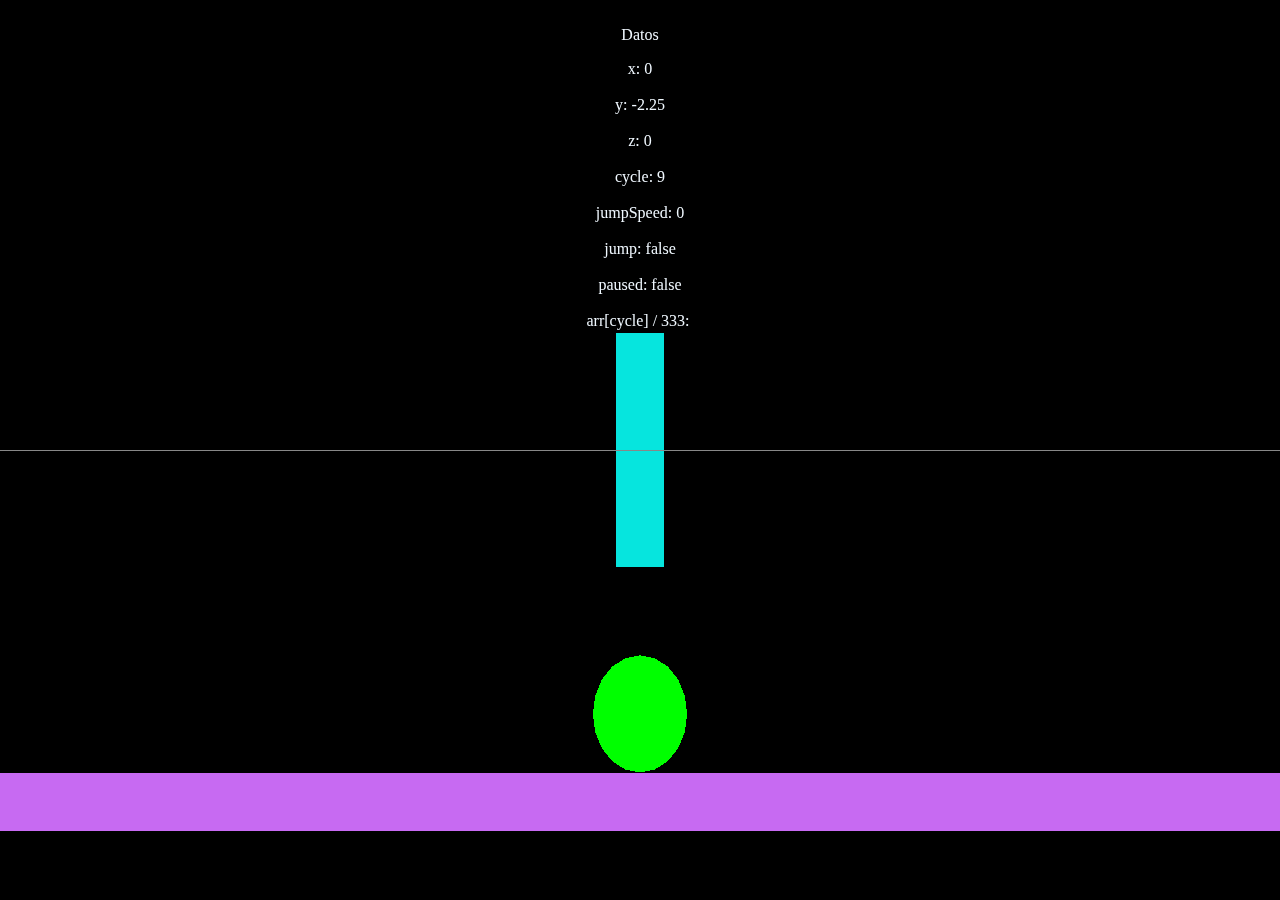
==== Rey Pide/game.html @ b6300db2 "Pantallas" ====
<!DOCTYPE html>
<html>

<head>
	<!-- Required meta tags -->
	<meta charset="utf-8">
	<meta name="viewport" content="width=device-width, initial-scale=1, shrink-to-fit=no">
	<!-- Bootstrap CSS -->
	<link rel="stylesheet" href="https://cdn.jsdelivr.net/npm/bootstrap@4.5.3/dist/css/bootstrap.min.css"
		integrity="sha384-TX8t27EcRE3e/ihU7zmQxVncDAy5uIKz4rEkgIXeMed4M0jlfIDPvg6uqKI2xXr2" crossorigin="anonymous">
	<script src="https://code.jquery.com/jquery-3.5.1.slim.min.js"
		integrity="sha384-DfXdz2htPH0lsSSs5nCTpuj/zy4C+OGpamoFVy38MVBnE+IbbVYUew+OrCXaRkfj"
		crossorigin="anonymous"></script>
	<script src="https://cdn.jsdelivr.net/npm/bootstrap@4.5.3/dist/js/bootstrap.bundle.min.js"
		integrity="sha384-ho+j7jyWK8fNQe+A12Hb8AhRq26LrZ/JpcUGGOn+Y7RsweNrtN/tE3MoK7ZeZDyx"
		crossorigin="anonymous"></script>
		<link rel="shortcut icon" href="img/icono.png" /> 
	<title>Rey Pide</title>
	<link rel="stylesheet" href="css/style.css">
	<style>
		body {
			margin: 0;
		}

		#info {
			position: absolute;
			top: 10px;
			width: 100%;
			text-align: center;
			z-index: 100;
			display: block;
			color: aliceblue;
		}

		.text {
			display: inline-block;
		}
	</style>
</head>

<body>
	<script src="js/three.js"></script>
	
	<script src="js/scripts.js"></script>
	<script>

		const scene = new THREE.Scene();
		//const camera = new THREE.PerspectiveCamera(75, window.innerWidth / window.innerHeight, 0.1, 1000);
		const camera = new THREE.PerspectiveCamera(75, 1.77, 0.1, 1000);

		const renderer = new THREE.WebGLRenderer();
		renderer.setSize(window.innerWidth, window.innerHeight);
		//renderer.setSize(1080, 720);
		document.body.appendChild(renderer.domElement);

		const floorPos = -2.25;

		const geometry = new THREE.BoxGeometry();
		const material = new THREE.MeshBasicMaterial({ color: 0x00ff00 });

		const floorMat = new THREE.MeshBasicMaterial({ color: 0xc76af2 });
		const wallMat = new THREE.MeshBasicMaterial({ color: 0x06e5de });

		const geoCircle = new THREE.CircleGeometry(0.5, 20);
		const floorGeo = new THREE.PlaneGeometry(90, 0.5, 3, 3);
		const WallGeo = new THREE.PlaneGeometry(0.5, 2, 3, 3);
		const cube = new THREE.Mesh(geoCircle, material);
		const piso = new THREE.Mesh(floorGeo, floorMat);
		const izqWall = new THREE.Mesh(WallGeo, wallMat);
		const derWall = new THREE.Mesh(WallGeo, wallMat);




		const size = 10;
		const divisions = 10;

		const gridHelper = new THREE.GridHelper(size, divisions);
		scene.add(gridHelper);

		piso.position.y = -3;
		cube.position.y = floorPos;
		scene.add(cube);
		scene.add(piso);
		scene.add(izqWall);



		camera.position.z = 5;


		///////////////
		// movement - please calibrate these values

		var izqSpeed = 0.0;
		var derSpeed = 0.0;
		var downSpeed = 0.234;
		var jumpSpeed = 0;
		var inAir = false;
		var jump = false;
		var der = false;
		var izq = false;
		var izqPress = false;
		var derPress = true;
		var jumps = 2;
		var cycle = 9;
		var arr = [1, 1, 2, 3, 5, 8, 13, 21, 34, 55];

		var paused = false;
		function showNoshow() {
			if (paused) {
				document.getElementById("pauseMenu").style.display = "none";
				document.getElementById("pauseMenu").style.visibility = "hidden";
				/*$("#pauseMenu").css("display", "none");
				$("#pauseMenu").css("visibility", "hidden");*/
				paused = !paused;
			}
			else {
				document.getElementById("pauseMenu").style.display = "block";
				document.getElementById("pauseMenu").style.visibility = "visible";
				/*$("#pauseMenu").css("display", "block");
				$("#pauseMenu").css("visibility", "visible");*/
				paused = !paused;
			}
		}


		document.addEventListener("keydown", onDocumentKeyDown, false);
		function onDocumentKeyDown(event) {
			var keyCode = event.which;
			switch (keyCode) {
				case 27:
					window.location.href = "menu.html";
					break;
				case 80:
					showNoshow();
					break;
				case 87:
					jumps--;
					if (jumps < 0) jumps = 0;
					else
						jump = true;
					inAir = true;
					break;
				/*case 83:
					ySpeed -= 0.01;
					break;*/
				case 65:
					izqPress = true;
					izq = true;
					der = false;
					break;
				case 68:
					derPress = true;
					der = true;
					izq = false;
					break;
				/*case 32:
					cube.position.set(0, 0, 0);
					break;*/
				default:
					break;
			}
		};

		document.addEventListener("keyup", onDocumentKeyUp, false);
		function onDocumentKeyUp(event) {
			var keyCode = event.which;
			switch (keyCode) {
				case 65:
					izqPress = false;
					break;
				case 68:
					derPress = false;
					break;
				default:
					break;
			}
		};


		window.addEventListener('resize', onWindowResize);

		function onWindowResize() {

			camera.aspect = window.innerWidth / window.innerHeight;
			camera.updateProjectionMatrix();

			renderer.setSize(window.innerWidth, window.innerHeight);

		}
		/////////////////


		const animate = function () {
			requestAnimationFrame(animate);

			if (izqSpeed > 0.2) izqSpeed = 0.2;
			if (derSpeed > 0.2) derSpeed = 0.2;
			if (izqSpeed < 0.0) izqSpeed = 0.0;
			if (derSpeed < 0.0) derSpeed = 0.0;

			if (izq) {
				izqSpeed -= 0.05;
				if (izqSpeed < 0.0) izqSpeed = 0.0;
				if (izqPress) {
					izqSpeed += 0.09;
					derSpeed = 0.0;
				}
			}

			if (der) {
				derSpeed -= 0.05;
				if (derSpeed < 0.0) derSpeed = 0.0;
				if (derPress) {
					derSpeed += 0.09;
					izqSpeed = 0.0;
				}
			}

			if (jump) {
				document.getElementById('arr').innerText = arr[cycle] / 180;
				jumpSpeed += arr[cycle] / 180;
				cycle--;
				if (cycle < 0) {
					jump = false;
					jumpSpeed = 0.0;
					cycle = 9;
				}
			}



			cube.position.x -= izqSpeed;
			cube.position.x += derSpeed;
			cube.position.y += jumpSpeed;

			cube.position.y -= downSpeed;
			if (cube.position.y < floorPos) {
				cube.position.y = floorPos;
				jumps = 2;
			}

			document.getElementById('x').innerText = cube.position.x;
			document.getElementById('y').innerText = cube.position.y;
			document.getElementById('z').innerText = cube.position.z;
			document.getElementById('cycle').innerText = cycle;
			document.getElementById('jumpSpeed').innerText = jumpSpeed;
			document.getElementById('jump').innerText = jump;
			document.getElementById('inAir').innerText = paused;


			renderer.render(scene, camera);
		};

		animate();
	</script>

	<div id="pauseMenu">
		<div class="center-screen">
			<div class="container">
				<div class="row justify-content-md-center">
					<div class="pauseBTN" onclick="showNoshow()">
						VOLVER AL JUEGO
					</div>
				</div>
				<div class="row justify-content-md-center mt-5">
					<div class="pauseBTN" onclick="redirect('menu.html')">
						SALIR
					</div>
				</div>
				<div class="row"></div>
			</div>

		</div>
	</div>

	<div id="info">
		<p>Datos</p>
		<div>x: <div class="text" id="x"></div>
		</div><br>
		<div>y: <div class="text" id="y"></div>
		</div><br>
		<div>z: <div class="text" id="z"></div>
		</div><br>
		<div>cycle: <div class="text" id="cycle"></div>
		</div><br>
		<div>jumpSpeed: <div class="text" id="jumpSpeed"></div>
		</div><br>
		<div>jump: <div class="text" id="jump"></div>
		</div><br>
		<div>paused: <div class="text" id="inAir"></div>
		</div><br>
		<div>arr[cycle] / 333: <div class="text" id="arr"></div>
		</div><br>
	</div>
</body>

</html>
---- Rey Pide/css/style.css ----
/*Color Principal #e6b483*/
  /*Color Secundario #5e5ec2*/
  .center-screen {
    display: flex;
    flex-direction: column;
    justify-content: center;
    align-items: center;
    text-align: center;
    min-height: 100vh;
  }

  .center-col{
    width: 30vw;
    margin: auto;
    align-items: center;
    text-align: center;
  }

  .overlap{
    margin: 0;
    position: absolute;
    top: 50%;
    left: 50%;
    -ms-transform: translate(-50%, -50%);
    transform: translate(-50%, -50%);
  }

  @keyframes desliz {
    0%   {background-position: 0, 0;}
    100% {background-position: 60vh, 60vw;}
  }

  .menuScreen{
    background-image: url("../img/fondo.jpg");
    background-size: 60vh, 60vw;
    background-repeat: repeat;
    background-position: 0, 0;
    animation: 50s desliz infinite linear;;
  }

  @keyframes pulsante {
    0%   {opacity: 1.0;}
    50%  {opacity: 0.5;}
    100% {opacity: 1.0;}
  }

  .initBTN{
    background-color: #e6b483;
    font-size: 30px;
    color: whitesmoke;
    font-weight: bold;
    border-radius: 50px;
    padding: 10px;
    padding-left: 50px;
    padding-right: 50px;
    border: 3px solid #e6b483;
    animation-name: pulsante;
    animation-duration: 2s;
    animation-iteration-count: infinite;
    cursor: pointer;
  }

  .initBTN:hover{
    background-color: #f7e6d4;
    color: #eb9846;
  }

  .initBTN:active{
    background-color: #f7e6d4;
    color: #eb9846;
    font-size: 33px;
  }

  .fondo{
    position: absolute;
    filter: blur(10px);
    -webkit-filter: blur(10px);
  }

  @keyframes cambiante {
    0%   {opacity: 1.0;}
    50%  {opacity: 0.0;}
    100% {opacity: 1.0;}
  }

  #changing{
    animation-name: cambiante;
    animation-duration: 10s;
    animation-iteration-count: infinite;
    animation-delay: 1.8575148s;
  }

  .yesShow{
    display: block;
  }

  .noShow{
    display: none;
  }

  @media screen and (max-width: 1080px){
      .yesShow{
          display: none;
      }
      .noShow{
        display: block;
      }
  }

  @media screen and (max-height: 720px){
    .yesShow{
        display: none;
    }
    .noShow{
      display: block;
    }
  }

  .supIzq{
      position:absolute;
      top: 7.5vh;
      left: 7.5vw;
      width: 10vw;
      height: 10vh;
      border-top: 2px solid black;
      border-left: 2px solid black;
  }
  .supDer{
    position:absolute;
    top: 7.5vh;
    right: 7.5vw;
    width: 10vw;
    height: 10vh;
    border-top: 2px solid black;
    border-right: 2px solid black;
}
.infIzq{
    position:absolute;
    bottom: 7.5vh;
    left: 7.5vw;
    width: 10vw;
    height: 10vh;
    border-bottom: 2px solid black;
    border-left: 2px solid black;
}
.infDer{
    position:absolute;
    bottom: 7.5vh;
    right: 7.5vw;
    width: 10vw;
    height: 10vh;
    border-bottom: 2px solid black;
    border-right: 2px solid black;
}

@keyframes roto {
    0%   {transform:rotateY(0deg);}
    60% {transform:rotateY(1095deg);}
    100% {transform:rotateY(1080deg);}
  }

#logoAnim{
    animation-name: roto;
    animation-duration: 3s;
}

@keyframes juegaBTN {
  0% {width: 30vh; height: 30vh;}
  8% {width: 30vh; height: 30vh;}

  11% {width: 31vh; height: 31vh;}
  12% {width: 30vh; height: 30vh;}
  15% {width: 33vh; height: 33vh;}
  16% {width: 30vh; height: 30vh;}
  19% {width: 33vh; height: 33vh;}
  20% {width: 30vh; height: 30vh;}
  24% {width: 33vh; height: 33vh;}

  32% {width: 30vh; height: 30vh;}

  35% {width: 31vh; height: 31vh;}
  36% {width: 30vh; height: 30vh;}
  39% {width: 31vh; height:31vh;}
  40% {width: 30vh; height: 30vh;}
  44% {width: 33vh; height: 33vh;}

  52% {width:30vh; height: 30vh;}

  55% {width: 33vh; height: 33vh;}
  56% {width: 30vh; height: 30vh;}
  59% {width: 33vh; height: 33vh;}
  60% {width: 30vh; height: 30vh;}
  64% {width: 31vh; height: 31vh;}

  72% {width: 30vh; height: 30vh;}

  75% {width: 31vh; height: 31vh;}
  76% {width: 30vh; height: 30vh;}
  80% {width: 33vh; height: 33vh;}

  88% {width:30vh; height: 30vh;}

  91% {width: 31vh; height: 31vh;}
  92% {width: 30vh; height: 30vh;}
  95% {width: 30vh; height: 30vh;}
  96% {width: 33vh; height: 33vh;}
  100% {width:31vh; height: 31vh;}
}

@keyframes juegaText {
  0% {font-size: 15vh}
  8% {font-size: 15vh}

  11% {font-size: 15.5vh}
  12% {font-size: 15vh}
  15% {font-size: 16vh}
  16% {font-size: 15vh}
  19% {font-size: 16vh}
  20% {font-size: 15vh}
  24% {font-size: 16vh}

  32% {font-size: 15vh}

  35% {font-size: 15.5vh}
  36% {font-size: 15vh}
  39% {font-size: 15.5vh}
  40% {font-size: 15vh}
  44% {font-size: 16vh}

  52% {font-size: 15vh}

  55% {font-size: 16vh}
  56% {font-size: 15vh}
  59% {font-size: 16vh}
  60% {font-size: 15vh}
  64% {font-size: 15.5vh}

  72% {font-size: 15vh}

  75% {font-size: 15.5vh}
  76% {font-size: 15vh}
  80% {font-size: 16vh}

  88% {font-size: 15vh}

  91% {font-size: 15.5vh}
  92% {font-size: 15vh}
  95% {font-size: 16vh}
  96% {font-size: 15vh}
  100% {font-size: 15.5vh}
}

.jugar{
  position: relative;
  height: 40vh;
  cursor: pointer;
}

.svg-triangle{
  margin:  auto;
  width: 100px;
  height: 100px;
}

.svg-triangle polygon{
  fill: whitesmoke;
}

.jugarBTN{
  color: white;
  -webkit-text-stroke: 0.3vw #eb9846; 
  font-size: 15vh;
  font-family:Impact, Haettenschweiler, 'Arial Narrow Bold', sans-serif;

  animation-name: juegaText;
  animation-duration: 120s;
  animation-iteration-count: infinite;
  animation-timing-function: linear;
}

.playBTN{
  background-color: #eb9846;
  width: 30vh;
  height: 30vh;
  border-radius: 50%;

  animation-name: juegaBTN;
  animation-duration: 60s;
  animation-iteration-count: infinite;
  animation-timing-function: linear;
}

.jugar:hover .jugarBTN{
  animation-play-state: paused;
  font-size: 5vh;
}

.jugar:hover .playBTN{
  animation-play-state: paused;
  width: 45vw;
  height: 45vh;
}
  
.perfil{
  position: absolute;

  padding: 10px;
  bottom: 0;
  left: 0;

  height: 20vh;
  width: 35vw;
}

.areaBTN{
  position: absolute;

  bottom: 0;
  right: 0%;

  height: 50vh;
  width: 20vw;
}

.botones{
  position: absolute;
  display: flex;
  flex-direction: column;
  justify-content: end;
  align-items: flex-end;
  bottom: 5vh;
  right: 30px;
}

.menuBTN{
  background-color: #eb9846;
  border: none;
  outline: none;
  border-radius: 15px;
}

#confBTN{
background-color: #eb9846;
}

.popText{
  font-size: 3vh;
}

.pfCard{
  color: aliceblue;
  display: flex;
  align-items: center;
  background-color: #eb9846;
  height: 100%;
  border-radius: 15px;
  font-size: 3vw;
  overflow-wrap: break-word;
}

.cuadroFoto{
  position: relative;
  display: inline-block;
  height:100%;
  margin-left: 0.5vw;
  padding: 20px;
}

.fotoPerfil{
  height: 100%;
  width: auto;
  border-radius: 20px;
}

.pfName{
  position: relative;
  display: inline-block;
  display: block;
}

#pauseMenu{
  position: absolute;
  top: 0%;
  z-index: 1000;
  width: 100%;
  height: 100%;
  background-color: rgb(128, 128, 128);
  opacity: 50%;
  display: none;
  visibility: hidden;
}

.pauseBTN{
  cursor: pointer;
  opacity: 100% !important;
  background-color: black;
  color: aliceblue;
  width: 100%;
  max-width: 30vw;
  height: 100%;
  padding-top: 1rem;
  padding-bottom: 1rem;
  margin-top: 1rem;
  margin-bottom: 1rem;
  
  border-radius: 30px;
  font-size: 3vh;
}

.pauseBTN:hover{
  background-color: azure;
  color: black;
}

.onePlace{
  font-size: 3vh;
  background-color: rgb(219, 211, 102);
}
.twoPlace{
  font-size: 2.8vh;
  background-color: rgb(179, 188, 189);
}
.threePlace{
  font-size: 2.6vh;
  background-color: rgb(190, 164, 116);
}

.onePlace img{
  width: 10vh;
  height: 10vh;
  border-radius: 1vh;
}
.twoPlace img{
  width: 8vh;
  height: 8vh;
  border-radius: 1vh;
}
.threePlace img{
  width: 6vh;
  height: 6vh;
  border-radius: 1vh;
}
.nPlace{
  border-bottom: 1px solid rgb(128, 128, 128);
}
.nPlace img{
  width: 4vh;
  height: 4vh;
  border-radius: 1vh;
}

td.pts{
  text-align: end;
}
td.pfp{
  text-align: end;
}
td{
  padding: 0.5rem;
}
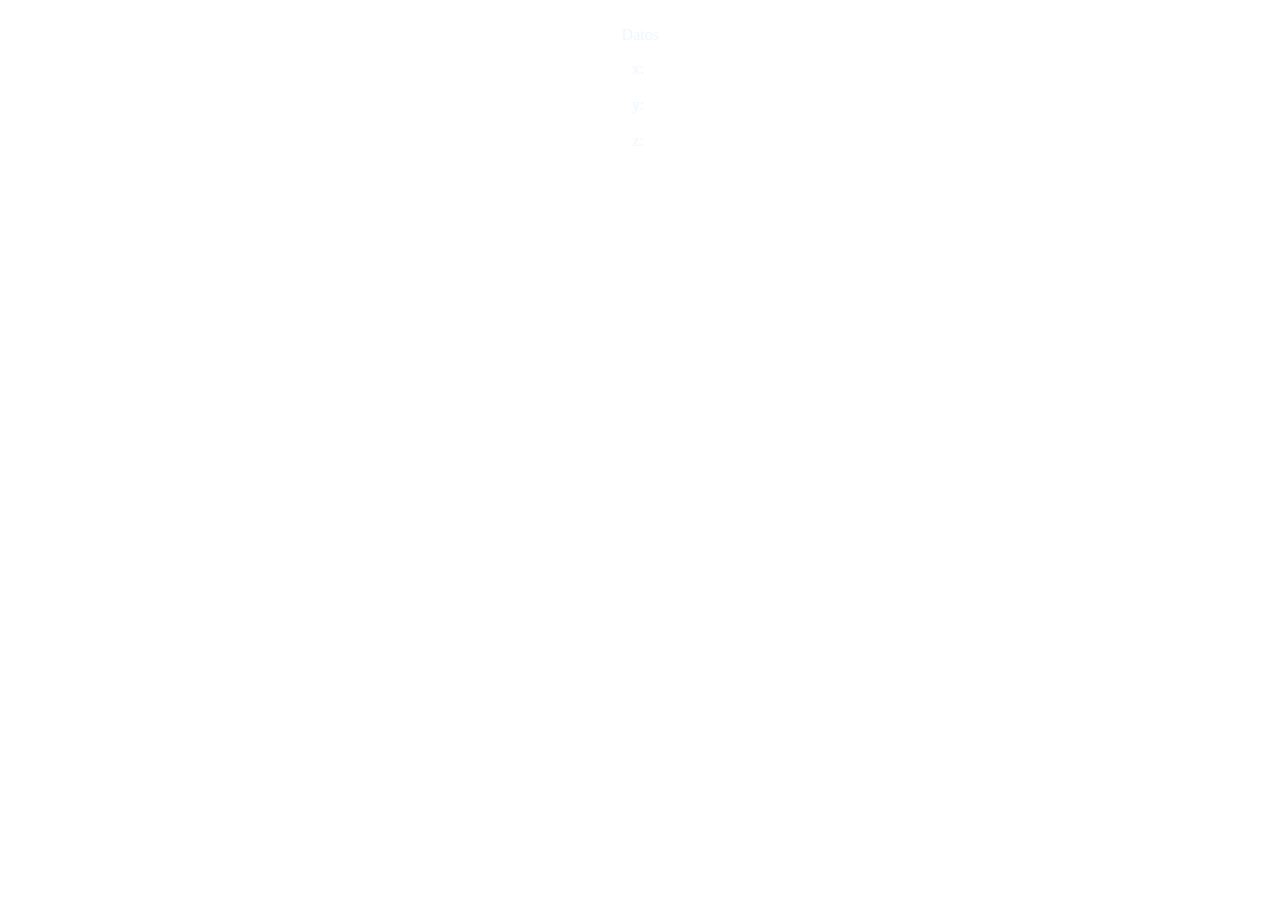
==== commit 4f8f7bc0: "Flechas y rotaciones fallidas" ====
--- a/Rey Pide/game.html
+++ b/Rey Pide/game.html
@@ -14,7 +14,7 @@
 	<script src="https://cdn.jsdelivr.net/npm/bootstrap@4.5.3/dist/js/bootstrap.bundle.min.js"
 		integrity="sha384-ho+j7jyWK8fNQe+A12Hb8AhRq26LrZ/JpcUGGOn+Y7RsweNrtN/tE3MoK7ZeZDyx"
 		crossorigin="anonymous"></script>
-		<link rel="shortcut icon" href="img/icono.png" /> 
+	<link rel="shortcut icon" href="img/icono.png" />
 	<title>Rey Pide</title>
 	<link rel="stylesheet" href="css/style.css">
 	<style>
@@ -40,144 +40,53 @@
 
 <body>
 	<script src="js/three.js"></script>
-	
+	<script type="text/javascript" src="js/libs/three/MTLLoader.js"></script>
+	<script type="text/javascript" src="js/libs/three/OBJLoader.js"></script>
 	<script src="js/scripts.js"></script>
-	<script>
-
-		const scene = new THREE.Scene();
-		//const camera = new THREE.PerspectiveCamera(75, window.innerWidth / window.innerHeight, 0.1, 1000);
-		const camera = new THREE.PerspectiveCamera(75, 1.77, 0.1, 1000);
-
-		const renderer = new THREE.WebGLRenderer();
-		renderer.setSize(window.innerWidth, window.innerHeight);
-		//renderer.setSize(1080, 720);
-		document.body.appendChild(renderer.domElement);
-
-		const floorPos = -2.25;
-
-		const geometry = new THREE.BoxGeometry();
-		const material = new THREE.MeshBasicMaterial({ color: 0x00ff00 });
-
-		const floorMat = new THREE.MeshBasicMaterial({ color: 0xc76af2 });
-		const wallMat = new THREE.MeshBasicMaterial({ color: 0x06e5de });
-
-		const geoCircle = new THREE.CircleGeometry(0.5, 20);
-		const floorGeo = new THREE.PlaneGeometry(90, 0.5, 3, 3);
-		const WallGeo = new THREE.PlaneGeometry(0.5, 2, 3, 3);
-		const cube = new THREE.Mesh(geoCircle, material);
-		const piso = new THREE.Mesh(floorGeo, floorMat);
-		const izqWall = new THREE.Mesh(WallGeo, wallMat);
-		const derWall = new THREE.Mesh(WallGeo, wallMat);
-
-
-
-
-		const size = 10;
-		const divisions = 10;
-
-		const gridHelper = new THREE.GridHelper(size, divisions);
-		scene.add(gridHelper);
-
-		piso.position.y = -3;
-		cube.position.y = floorPos;
-		scene.add(cube);
-		scene.add(piso);
-		scene.add(izqWall);
-
-
-
-		camera.position.z = 5;
-
-
-		///////////////
-		// movement - please calibrate these values
-
-		var izqSpeed = 0.0;
-		var derSpeed = 0.0;
-		var downSpeed = 0.234;
-		var jumpSpeed = 0;
-		var inAir = false;
-		var jump = false;
-		var der = false;
-		var izq = false;
-		var izqPress = false;
-		var derPress = true;
-		var jumps = 2;
-		var cycle = 9;
-		var arr = [1, 1, 2, 3, 5, 8, 13, 21, 34, 55];
-
-		var paused = false;
-		function showNoshow() {
-			if (paused) {
-				document.getElementById("pauseMenu").style.display = "none";
-				document.getElementById("pauseMenu").style.visibility = "hidden";
-				/*$("#pauseMenu").css("display", "none");
-				$("#pauseMenu").css("visibility", "hidden");*/
-				paused = !paused;
-			}
-			else {
-				document.getElementById("pauseMenu").style.display = "block";
-				document.getElementById("pauseMenu").style.visibility = "visible";
-				/*$("#pauseMenu").css("display", "block");
-				$("#pauseMenu").css("visibility", "visible");*/
-				paused = !paused;
-			}
-		}
-
-
-		document.addEventListener("keydown", onDocumentKeyDown, false);
-		function onDocumentKeyDown(event) {
-			var keyCode = event.which;
-			switch (keyCode) {
-				case 27:
-					window.location.href = "menu.html";
-					break;
-				case 80:
-					showNoshow();
-					break;
-				case 87:
-					jumps--;
-					if (jumps < 0) jumps = 0;
-					else
-						jump = true;
-					inAir = true;
-					break;
-				/*case 83:
-					ySpeed -= 0.01;
-					break;*/
-				case 65:
-					izqPress = true;
-					izq = true;
-					der = false;
-					break;
-				case 68:
-					derPress = true;
-					der = true;
-					izq = false;
-					break;
-				/*case 32:
-					cube.position.set(0, 0, 0);
-					break;*/
-				default:
-					break;
-			}
-		};
-
-		document.addEventListener("keyup", onDocumentKeyUp, false);
-		function onDocumentKeyUp(event) {
-			var keyCode = event.which;
-			switch (keyCode) {
-				case 65:
-					izqPress = false;
-					break;
-				case 68:
-					derPress = false;
-					break;
-				default:
-					break;
-			}
-		};
-
+	<script type="text/javascript">
+		var scene;
+		var camera;
+		var renderer;
+		var controls;
+		var objects = [];
+		var clock;
+		var deltaTime;
+		var keys = {};
+		var cube, cube2;
+		var camMove;
+		var facing1Prev, facing2Prev;
+		var posT;
+		var xAxis, zAxis;
+
+		$(document).ready(function () {
+			setupScene();
+			document.addEventListener('keydown', onKeyDown);
+			document.addEventListener('keyup', onKeyUp);
+
+			render();
+		});
+
+		function loadOBJWithMTL(path, objFile, mtlFile, onLoadCallback) {
+			var mtlLoader = new THREE.MTLLoader();
+			mtlLoader.setPath(path);
+			mtlLoader.load(mtlFile, (materials) => {
+
+				var objLoader = new THREE.OBJLoader();
+				objLoader.setMaterials(materials);
+				objLoader.setPath(path);
+				objLoader.load(objFile, (object) => {
+					onLoadCallback(object);
+				});
+
+			});
+		}
+
+		function onKeyDown(event) {
+			keys[String.fromCharCode(event.keyCode)] = true;
+		}
+		function onKeyUp(event) {
+			keys[String.fromCharCode(event.keyCode)] = false;
+		}
 
 		window.addEventListener('resize', onWindowResize);
 
@@ -189,71 +98,120 @@
 			renderer.setSize(window.innerWidth, window.innerHeight);
 
 		}
-		/////////////////
-
-
-		const animate = function () {
-			requestAnimationFrame(animate);
-
-			if (izqSpeed > 0.2) izqSpeed = 0.2;
-			if (derSpeed > 0.2) derSpeed = 0.2;
-			if (izqSpeed < 0.0) izqSpeed = 0.0;
-			if (derSpeed < 0.0) derSpeed = 0.0;
-
-			if (izq) {
-				izqSpeed -= 0.05;
-				if (izqSpeed < 0.0) izqSpeed = 0.0;
-				if (izqPress) {
-					izqSpeed += 0.09;
-					derSpeed = 0.0;
-				}
-			}
-
-			if (der) {
-				derSpeed -= 0.05;
-				if (derSpeed < 0.0) derSpeed = 0.0;
-				if (derPress) {
-					derSpeed += 0.09;
-					izqSpeed = 0.0;
-				}
-			}
-
-			if (jump) {
-				document.getElementById('arr').innerText = arr[cycle] / 180;
-				jumpSpeed += arr[cycle] / 180;
-				cycle--;
-				if (cycle < 0) {
-					jump = false;
-					jumpSpeed = 0.0;
-					cycle = 9;
-				}
-			}
-
-
-
-			cube.position.x -= izqSpeed;
-			cube.position.x += derSpeed;
-			cube.position.y += jumpSpeed;
-
-			cube.position.y -= downSpeed;
-			if (cube.position.y < floorPos) {
-				cube.position.y = floorPos;
-				jumps = 2;
-			}
-
-			document.getElementById('x').innerText = cube.position.x;
-			document.getElementById('y').innerText = cube.position.y;
-			document.getElementById('z').innerText = cube.position.z;
-			document.getElementById('cycle').innerText = cycle;
-			document.getElementById('jumpSpeed').innerText = jumpSpeed;
-			document.getElementById('jump').innerText = jump;
-			document.getElementById('inAir').innerText = paused;
+
+		function render() {
+			requestAnimationFrame(render);
+			deltaTime = clock.getDelta();
+			var moveF1 = false;
+			var moveS1 = false;
+
+			var yaw = 0;
+			var forward = 0;
+			if (keys["A"]) {
+				yaw = 5;
+				moveS1 = true;
+			} else if (keys["D"]) {
+				yaw = -5;
+				moveS1 = true;
+			}
+			if (keys["W"]) {
+				forward = -5;
+				moveF1=true;
+			} else if (keys["S"]) {
+				forward = 5;
+				moveF1=true;
+			}
+			var yaw2 = 0;
+			var forward2 = 0;
+			if (keys["J"]) {
+				yaw2 = 5;
+			} else if (keys["L"]) {
+				yaw2 = -5;
+			}
+			if (keys["I"]) {
+				forward2 = -5;
+			} else if (keys["K"]) {
+				forward2 = 5;
+			}
+
+			angle = cube.position.angleTo(facing1Prev);
+			var orientation = cube.position.x * facing1Prev.z - cube.position.z * facing1Prev.x;
+			if (orientation > 0) angle = 2 * Math.PI - angle;
+			cube.rotation.y = angle;
+			//cube.rotateY(angle);
+			//cube.translateOnAxis(zAxis, -forward * deltaTime);
+			//cube.translateOnAxis(xAxis, yaw * deltaTime);
+			if(moveF1)
+			cube.position.z += -forward * deltaTime;
+			if(moveS1)
+			cube.position.x += yaw * deltaTime;
+
+			cube2.translateZ(-forward2 * deltaTime);
+			cube2.translateX(yaw2 * deltaTime);
+
+			camMove.position.x = (cube.position.x + cube2.position.x) / 20;
+			camMove.position.z = (cube.position.z + cube2.position.z) / 20;
+			camera.lookAt(camMove.position);
 
 
 			renderer.render(scene, camera);
-		};
-
-		animate();
+
+			facing1Prev.copy(cube.position);
+			//cube.position.copy(facing1Prev);
+			//$('#x').text(ex);
+			//$('#y').text(sed);
+			$('#z').text(angle);
+		}
+
+		function setupScene() {
+			var visibleSize = { width: window.innerWidth, height: window.innerHeight };
+			clock = new THREE.Clock();
+			scene = new THREE.Scene();
+			camera = new THREE.PerspectiveCamera(75, visibleSize.width / visibleSize.height, 0.1, 100);
+			camera.position.z = -10;
+			camera.position.y = 10;
+
+			camMove = new THREE.Object3D();
+			camMove.position.set(0, 0, 0);
+			scene.add(camMove);
+
+			renderer = new THREE.WebGLRenderer({ precision: "mediump" });
+			renderer.setClearColor(new THREE.Color(0, 0, 0));
+			renderer.setPixelRatio(visibleSize.width / visibleSize.height);
+			renderer.setSize(visibleSize.width, visibleSize.height);
+
+			var ambientLight = new THREE.AmbientLight(new THREE.Color(1, 1, 1), 1.0);
+			scene.add(ambientLight);
+
+			var directionalLight = new THREE.DirectionalLight(new THREE.Color(1, 1, 0), 0.4);
+			directionalLight.position.set(0, 0, 1);
+			scene.add(directionalLight);
+
+			var grid = new THREE.GridHelper(50, 10, 0xffffff, 0xffffff);
+			grid.position.y = -1;
+			scene.add(grid);
+
+			loadOBJWithMTL("modelos/flecha/", "flecha.obj", "flecha2.mtl", (object) => {
+				cube = object;
+				cube.position.x = 5;
+				scene.add(cube);
+			});
+
+			loadOBJWithMTL("modelos/flecha/", "flecha.obj", "flecha.mtl", (object) => {
+				cube2 = object;
+				cube2.position.x = -5;
+				scene.add(cube2);
+			});
+
+			//posT.copy(cube.position);
+			xAxis = new THREE.Vector3(1, 0, 0);
+			zAxis = new THREE.Vector3(0, 0, 1);
+			facing1Prev = new THREE.Vector3(0, 0, 1);
+			facing2Prev = new THREE.Vector3(0, 0, 1);
+
+			$("#scene-section").append(renderer.domElement);
+		}
+
 	</script>
 
 	<div id="pauseMenu">
@@ -283,7 +241,7 @@
 		</div><br>
 		<div>z: <div class="text" id="z"></div>
 		</div><br>
-		<div>cycle: <div class="text" id="cycle"></div>
+		<!--<div>cycle: <div class="text" id="cycle"></div>
 		</div><br>
 		<div>jumpSpeed: <div class="text" id="jumpSpeed"></div>
 		</div><br>
@@ -292,8 +250,10 @@
 		<div>paused: <div class="text" id="inAir"></div>
 		</div><br>
 		<div>arr[cycle] / 333: <div class="text" id="arr"></div>
-		</div><br>
+		</div><br>-->
 	</div>
+
+	<div id="scene-section"></div>
 </body>
 
 </html>